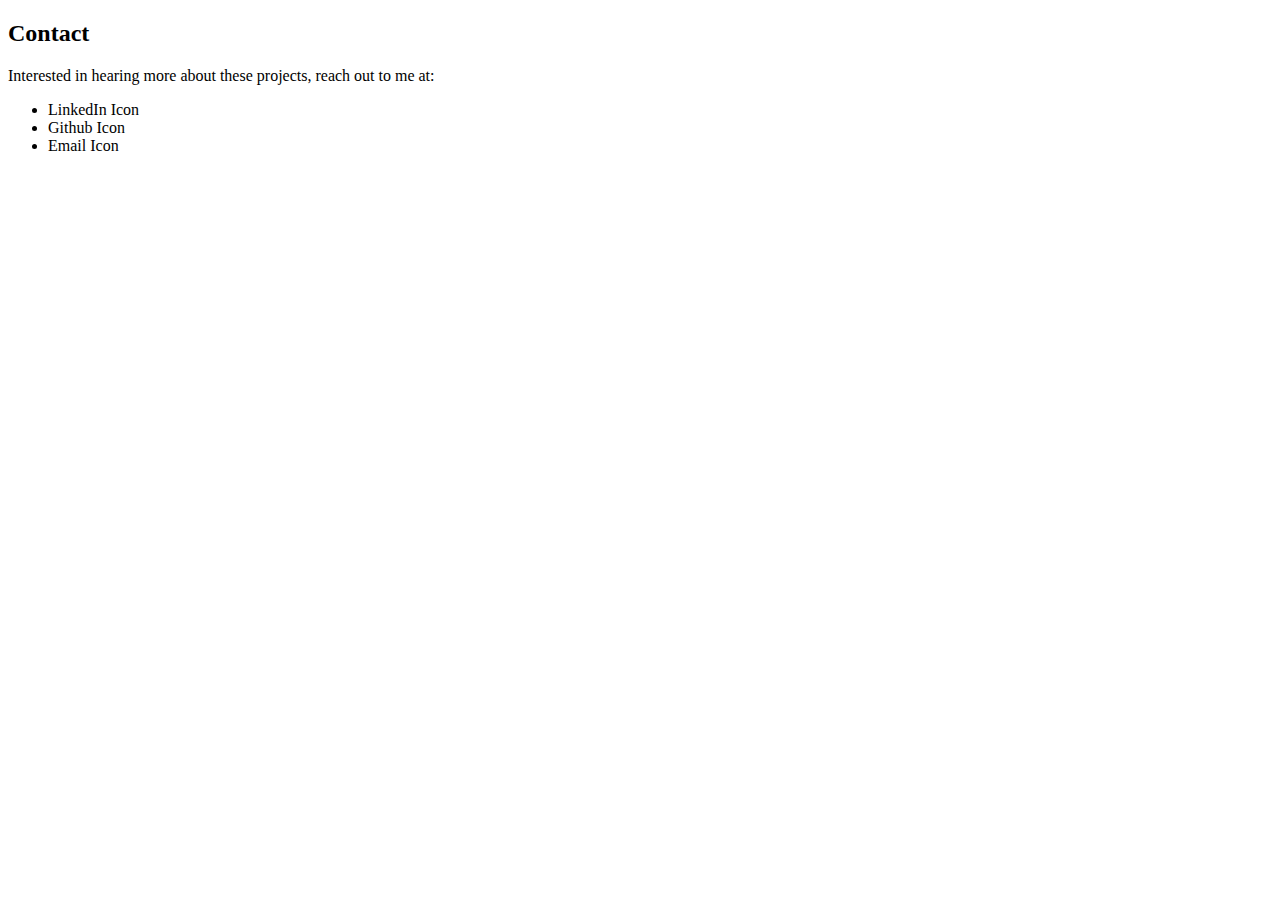
==== contact.html @ 4b9a75d9 "Seperated the contact page from the homepage" ====
<!DOCTYPE html>
<html>
    <head>
        <title>My Portfolio</title>
        <meta charset="UTF-8">
        <meta name="viewport" content="device-width"/>
        <link rel="stylesheet" type="text/css" href="./style.css">
    </head>

    <section class="container Contact">
        <h2>Contact</h2>
        <p>Interested in hearing more about these projects, reach out to me at: </p>
        <ul>
          <li>LinkedIn Icon</li>
          <li>Github Icon</li>
          <li>Email Icon</li>
        </ul>
      </section>
</html>
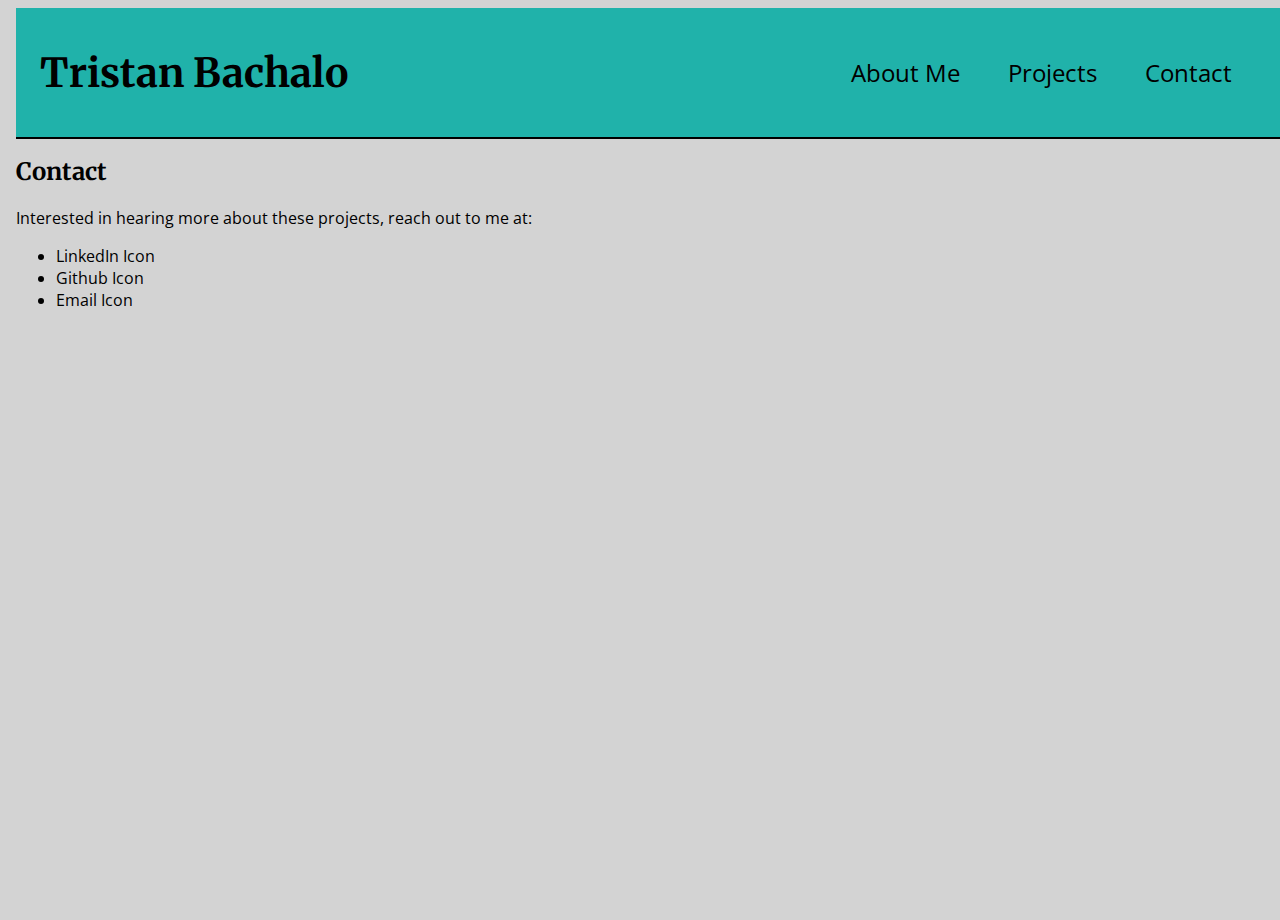
==== commit d5e79255: "I implemented the two different pages and began styling them" ====
--- a/contact.html
+++ b/contact.html
@@ -5,15 +5,41 @@
         <meta charset="UTF-8">
         <meta name="viewport" content="device-width"/>
         <link rel="stylesheet" type="text/css" href="./style.css">
+
+        <link rel="stylesheet" type="text/css" href="./style.css">
+        <link rel="preconnect" href="https://fonts.googleapis.com">
+        <link rel="preconnect" href="https://fonts.gstatic.com" crossorigin>
+        <link href="https://fonts.googleapis.com/css2?family=Merriweather:ital,wght@0,300;0,400;0,700;0,900;1,300;1,400;1,700;1,900&display=swap" rel="stylesheet">
+
+        <link rel="preconnect" href="https://fonts.googleapis.com">
+        <link rel="preconnect" href="https://fonts.gstatic.com" crossorigin>
+        <link href="https://fonts.googleapis.com/css2?family=Open+Sans:ital,wght@0,300..800;1,300..800&display=swap" rel="stylesheet">
     </head>
 
-    <section class="container Contact">
-        <h2>Contact</h2>
-        <p>Interested in hearing more about these projects, reach out to me at: </p>
-        <ul>
-          <li>LinkedIn Icon</li>
-          <li>Github Icon</li>
-          <li>Email Icon</li>
-        </ul>
-      </section>
+    <body>
+      <header>
+        <section class="container navigation">
+          <h1>Tristan Bachalo</h1>
+          <nav>
+            <ul role="presentation">
+              <li><a href="./index.html">About Me</a></li>
+              <li><a href="./index.html">Projects</a></li>
+              <li><a href="./contact.html">Contact</a></li>
+            </ul>
+          </nav>
+        </section>
+      </header>
+      <main>
+        <section class="container contact">
+          <h2>Contact</h2>
+          <p>Interested in hearing more about these projects, reach out to me at: </p>
+          <ul>
+            <li>LinkedIn Icon</li>
+            <li>Github Icon</li>
+            <li>Email Icon</li>
+          </ul>
+        </section>
+      </main>
+    </body>
+    
 </html>--- a/style.css
+++ b/style.css
@@ -0,0 +1,141 @@
+html, body{
+    height: 100%;
+    color: black;
+    font-size: 16px;
+    background-color: lightgrey;
+}
+
+body {
+    font-family: "Open Sans", sans-serif;
+}
+
+h1, h2, h3{
+    font-family: "Merriweather", sans-serif;
+}
+
+h1{
+    font-size: 2.5rem;
+}
+
+.container{
+    position: relative;
+    margin: 0.5rem;
+}
+
+header{
+    position: fixed;
+    z-index: 100;
+    top: 0px;
+    width: 100%;
+    border-bottom: 2px solid black;
+    margin: 0.5rem;
+    background-color: lightseagreen;
+}
+
+header .container{
+    display: inline-flex;
+    justify-content: space-between;
+    align-items: center;
+    margin: 0.5rem 1.5rem;
+    width: 95%;
+}
+
+
+nav ul{
+    display: flex;
+    list-style-type: none;
+    justify-content: space-around;
+}
+
+nav li{
+    margin: 1.5rem;
+}
+
+nav a{
+    font-size: 1.5rem;
+    text-decoration: none;
+    color: black;
+    vertical-align: bottom;
+}
+
+nav a:hover{
+    text-decoration: underline;
+}
+
+main{
+    position: relative;
+    top: 8.5rem;
+    left: 0px
+}
+
+.about-me{
+    display: inline-flex;
+    justify-content: space-between;
+    align-items: center; 
+}
+
+.projects{
+    position: relative;
+}
+
+.skills{
+    position: relative;
+}
+
+
+.merriweather-light {
+    font-family: "Merriweather", serif;
+    font-weight: 300;
+    font-style: normal;
+  }
+  
+  .merriweather-regular {
+    font-family: "Merriweather", serif;
+    font-weight: 400;
+    font-style: normal;
+  }
+  
+  .merriweather-bold {
+    font-family: "Merriweather", serif;
+    font-weight: 700;
+    font-style: normal;
+  }
+  
+  .merriweather-black {
+    font-family: "Merriweather", serif;
+    font-weight: 900;
+    font-style: normal;
+  }
+  
+  .merriweather-light-italic {
+    font-family: "Merriweather", serif;
+    font-weight: 300;
+    font-style: italic;
+  }
+  
+  .merriweather-regular-italic {
+    font-family: "Merriweather", serif;
+    font-weight: 400;
+    font-style: italic;
+  }
+  
+  .merriweather-bold-italic {
+    font-family: "Merriweather", serif;
+    font-weight: 700;
+    font-style: italic;
+  }
+  
+  .merriweather-black-italic {
+    font-family: "Merriweather", serif;
+    font-weight: 900;
+    font-style: italic;
+  }
+
+.open-sans-default {
+  font-family: "Open Sans", sans-serif;
+  font-optical-sizing: auto;
+  font-weight: 400;
+  font-style: normal;
+  font-variation-settings:
+    "wdth" 100;
+}--- a/style.css
+++ b/style.css
@@ -0,0 +1,141 @@
+html, body{
+    height: 100%;
+    color: black;
+    font-size: 16px;
+    background-color: lightgrey;
+}
+
+body {
+    font-family: "Open Sans", sans-serif;
+}
+
+h1, h2, h3{
+    font-family: "Merriweather", sans-serif;
+}
+
+h1{
+    font-size: 2.5rem;
+}
+
+.container{
+    position: relative;
+    margin: 0.5rem;
+}
+
+header{
+    position: fixed;
+    z-index: 100;
+    top: 0px;
+    width: 100%;
+    border-bottom: 2px solid black;
+    margin: 0.5rem;
+    background-color: lightseagreen;
+}
+
+header .container{
+    display: inline-flex;
+    justify-content: space-between;
+    align-items: center;
+    margin: 0.5rem 1.5rem;
+    width: 95%;
+}
+
+
+nav ul{
+    display: flex;
+    list-style-type: none;
+    justify-content: space-around;
+}
+
+nav li{
+    margin: 1.5rem;
+}
+
+nav a{
+    font-size: 1.5rem;
+    text-decoration: none;
+    color: black;
+    vertical-align: bottom;
+}
+
+nav a:hover{
+    text-decoration: underline;
+}
+
+main{
+    position: relative;
+    top: 8.5rem;
+    left: 0px
+}
+
+.about-me{
+    display: inline-flex;
+    justify-content: space-between;
+    align-items: center; 
+}
+
+.projects{
+    position: relative;
+}
+
+.skills{
+    position: relative;
+}
+
+
+.merriweather-light {
+    font-family: "Merriweather", serif;
+    font-weight: 300;
+    font-style: normal;
+  }
+  
+  .merriweather-regular {
+    font-family: "Merriweather", serif;
+    font-weight: 400;
+    font-style: normal;
+  }
+  
+  .merriweather-bold {
+    font-family: "Merriweather", serif;
+    font-weight: 700;
+    font-style: normal;
+  }
+  
+  .merriweather-black {
+    font-family: "Merriweather", serif;
+    font-weight: 900;
+    font-style: normal;
+  }
+  
+  .merriweather-light-italic {
+    font-family: "Merriweather", serif;
+    font-weight: 300;
+    font-style: italic;
+  }
+  
+  .merriweather-regular-italic {
+    font-family: "Merriweather", serif;
+    font-weight: 400;
+    font-style: italic;
+  }
+  
+  .merriweather-bold-italic {
+    font-family: "Merriweather", serif;
+    font-weight: 700;
+    font-style: italic;
+  }
+  
+  .merriweather-black-italic {
+    font-family: "Merriweather", serif;
+    font-weight: 900;
+    font-style: italic;
+  }
+
+.open-sans-default {
+  font-family: "Open Sans", sans-serif;
+  font-optical-sizing: auto;
+  font-weight: 400;
+  font-style: normal;
+  font-variation-settings:
+    "wdth" 100;
+}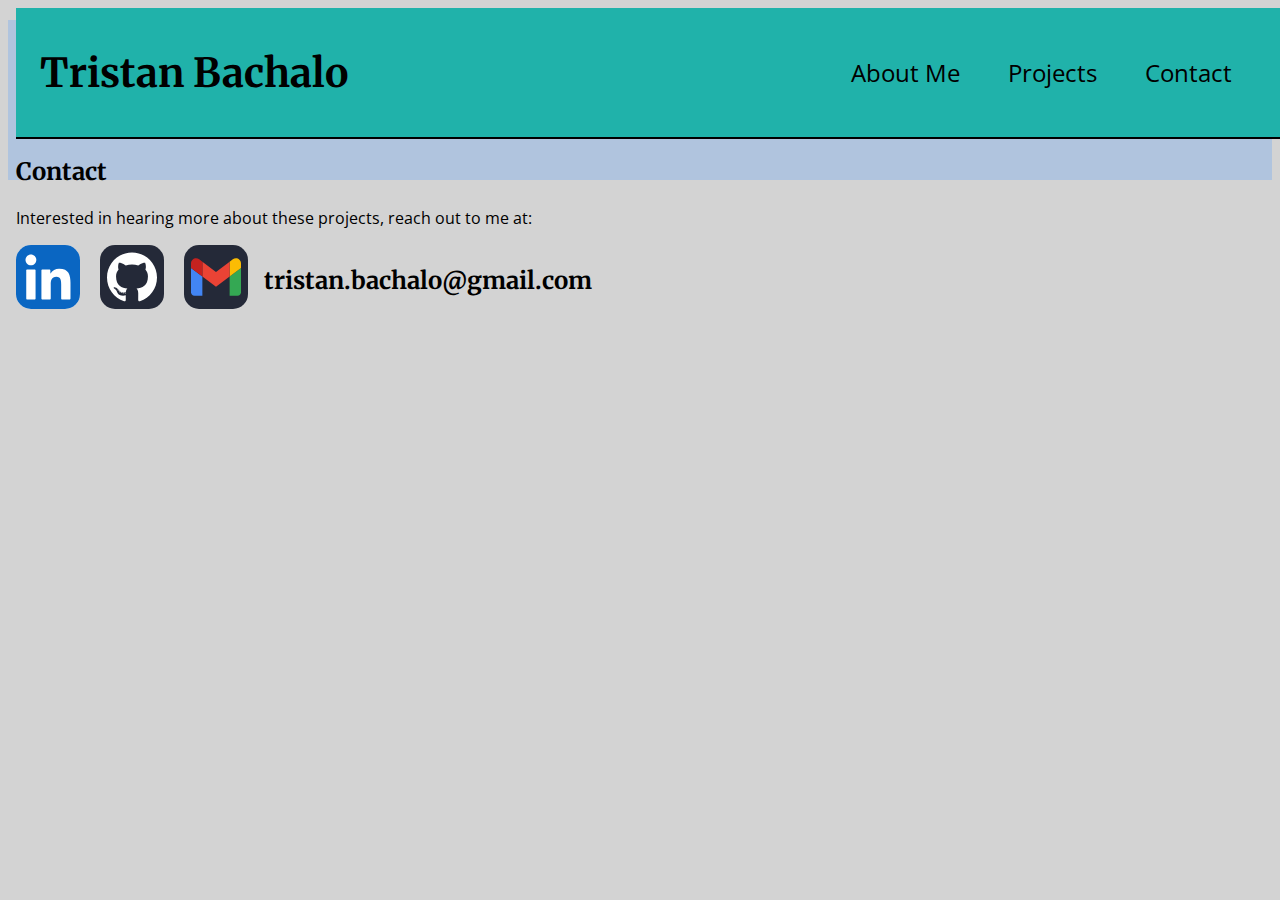
==== commit 7fc1cd3d: "Linked up and placed icons on contact page" ====
--- a/contact.html
+++ b/contact.html
@@ -33,10 +33,20 @@
         <section class="container contact">
           <h2>Contact</h2>
           <p>Interested in hearing more about these projects, reach out to me at: </p>
-          <ul>
-            <li>LinkedIn Icon</li>
-            <li>Github Icon</li>
-            <li>Email Icon</li>
+          <ul class="contact-list">
+            <li>
+                <a href="https://www.linkedin.com/in/tristan-bachalo"><img id="LinkedIn-logo" class="skill-icon" src="./resources/icons/LinkedIn.svg"></a>
+            </li>
+            <li>
+                <a href="https://github.com/tristanbac22"><img id="github-logo" class="skill-icon" src="./resources/icons/Github-Dark.svg"></a>
+            </li>
+            <li>
+              <section class="contact-email-container">
+                <img id="gmail-logo" class="skill-icon" src="./resources/icons/Gmail-Dark.svg">
+                <h2> tristan.bachalo@gmail.com</h2>
+              </section>
+              
+          </li>
           </ul>
         </section>
       </main>
--- a/style.css
+++ b/style.css
@@ -1,5 +1,4 @@
-html, body{
-    height: 100%;
+html{
     color: black;
     font-size: 16px;
     background-color: lightgrey;
@@ -7,6 +6,7 @@
 
 body {
     font-family: "Open Sans", sans-serif;
+    background-color: lightsteelblue;
 }
 
 h1, h2, h3{
@@ -74,12 +74,64 @@
     align-items: center; 
 }
 
+
 .projects{
     position: relative;
+    
+}
+
+table{
+  background-color: whitesmoke;
+  border: solid 1px black;
+}
+
+td{
+  border: solid 1px black;
+  padding: 0.5rem;
 }
 
 .skills{
     position: relative;
+    
+}
+
+.skills-list{
+  list-style-type: none;
+}
+
+.skills-list li{
+  display: inline-block;
+  padding-right: 1rem;
+}
+
+.skill-icon{
+  height: 4rem;
+  width: 4rem;
+}
+
+.contact-list{
+  list-style-type: none;
+  padding-left: 0rem;
+}
+
+.contact-list li{
+  display: inline-block;
+  padding-right: 1rem;
+}
+
+.contact-email-container {
+  display: flex;
+  justify-items: center;
+}
+
+.contact-email-container img{
+  display: inline-block;
+}
+
+.contact-email-container h2{
+  display: inline;
+  font-weight: bold;
+  margin-left: 1rem;
 }
 
 
--- a/style.css
+++ b/style.css
@@ -1,5 +1,4 @@
-html, body{
-    height: 100%;
+html{
     color: black;
     font-size: 16px;
     background-color: lightgrey;
@@ -7,6 +6,7 @@
 
 body {
     font-family: "Open Sans", sans-serif;
+    background-color: lightsteelblue;
 }
 
 h1, h2, h3{
@@ -74,12 +74,64 @@
     align-items: center; 
 }
 
+
 .projects{
     position: relative;
+    
+}
+
+table{
+  background-color: whitesmoke;
+  border: solid 1px black;
+}
+
+td{
+  border: solid 1px black;
+  padding: 0.5rem;
 }
 
 .skills{
     position: relative;
+    
+}
+
+.skills-list{
+  list-style-type: none;
+}
+
+.skills-list li{
+  display: inline-block;
+  padding-right: 1rem;
+}
+
+.skill-icon{
+  height: 4rem;
+  width: 4rem;
+}
+
+.contact-list{
+  list-style-type: none;
+  padding-left: 0rem;
+}
+
+.contact-list li{
+  display: inline-block;
+  padding-right: 1rem;
+}
+
+.contact-email-container {
+  display: flex;
+  justify-items: center;
+}
+
+.contact-email-container img{
+  display: inline-block;
+}
+
+.contact-email-container h2{
+  display: inline;
+  font-weight: bold;
+  margin-left: 1rem;
 }
 
 
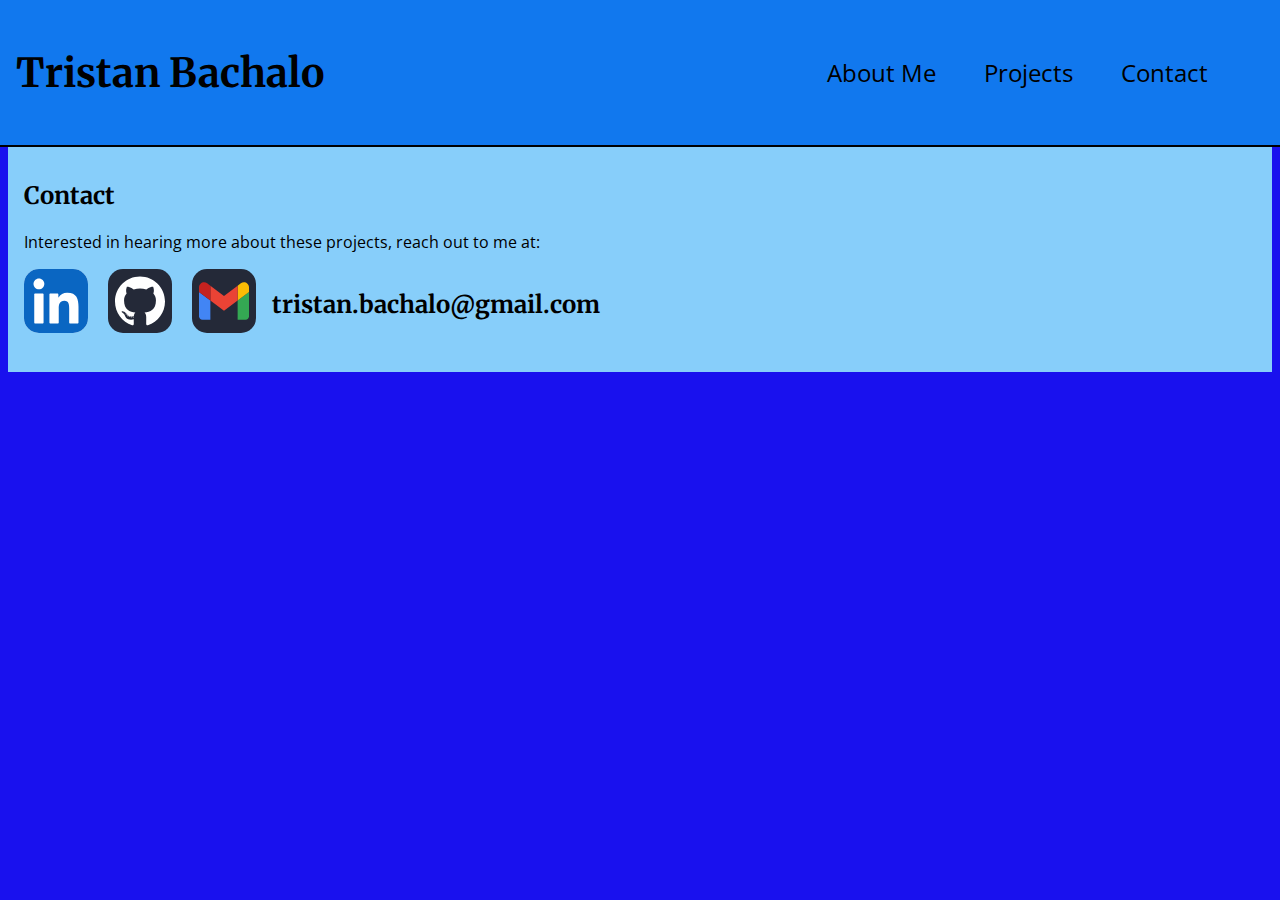
==== commit 67ec4d2b: "Branch for adjusting the visuals to devices of different screen widths." ====
--- a/contact.html
+++ b/contact.html
@@ -27,6 +27,18 @@
               <li><a href="./contact.html">Contact</a></li>
             </ul>
           </nav>
+          <nav class="mobile">
+            <ul role="presentation">
+              <li><a href="#about-me">
+                <div class="profile-pic">
+                  <img id="profile-portrait" src="https://content.codecademy.com/articles/github-pages-via-web-app/happy-ice-cream.gif" alt="Tristan Bachalo profile picture"/>
+                </div>
+                </a>
+              </li>
+              <li><a href="#projects"><img id="github-logo" class="skill-icon" src="./resources/icons/Github-Dark.svg"></a></li>
+              <li><a href="./contact.html"><img id="gmail-logo" class="skill-icon" src="./resources/icons/Gmail-Dark.svg"></a></li>
+            </ul>
+          </nav>
         </section>
       </header>
       <main>
--- a/style.css
+++ b/style.css
@@ -1,12 +1,18 @@
 html{
     color: black;
     font-size: 16px;
-    background-color: lightgrey;
+    background-color: #1911EE;
 }
 
 body {
     font-family: "Open Sans", sans-serif;
-    background-color: lightsteelblue;
+    background-color:#1911EE;
+}
+
+main{
+  font-family: "Open Sans", sans-serif;
+  background-color: lightskyblue;
+  width: 100%;
 }
 
 h1, h2, h3{
@@ -19,7 +25,8 @@
 
 .container{
     position: relative;
-    margin: 0.5rem;
+    padding: 1rem;
+    width: 100%
 }
 
 header{
@@ -27,19 +34,21 @@
     z-index: 100;
     top: 0px;
     width: 100%;
+    left: 0px;
     border-bottom: 2px solid black;
-    margin: 0.5rem;
-    background-color: lightseagreen;
+    background-color: #1178EE;
 }
 
 header .container{
     display: inline-flex;
     justify-content: space-between;
     align-items: center;
-    margin: 0.5rem 1.5rem;
     width: 95%;
 }
 
+.mobile{
+  display: none;
+}
 
 nav ul{
     display: flex;
@@ -68,26 +77,91 @@
     left: 0px
 }
 
+@media only screen and (max-width:803px){
+  main{
+    position: relative;
+    top:12rem;
+  }
+}
+
+@media only screen and (max-width:595px){ 
+  html{
+    font-size: 12px;
+  }
+}
+
+@media only screen and (max-width:454px){
+  .desktop{
+    display: none;
+  }
+
+  .mobile{
+    display: block;
+  }
+
+  .profile-pic-button{
+    float: none;
+    height: 52px;
+    width: 48px;
+  }
+
+  .profile-pic{
+    display: none;
+  }
+
+}
+
 .about-me{
-    display: inline-flex;
-    justify-content: space-between;
-    align-items: center; 
-}
-
+  
+  
+}
+
+.profile-pic{
+  float: right;
+  margin: 0.50rem;
+  max-width: 70%;
+  padding-left: 3rem;
+}
+
+.description{
+  display: block;
+  margin-right: 3rem;
+}
+
+#profile-portrait{
+  max-width: inherit;
+  max-height: inherit;
+  height: inherit;
+  width: inherit;
+  object-fit: cover;
+}
+
+img{
+  width: 100%;
+  height: 100%;
+  
+}
 
 .projects{
     position: relative;
-    
+    max-width: 98%;
 }
 
 table{
-  background-color: whitesmoke;
+  background-color: #ffffff;
   border: solid 1px black;
+  overflow: auto;
+  max-width: 98%;
+}
+
+.proj-title:hover {
+  text-decoration: underline;
 }
 
 td{
   border: solid 1px black;
   padding: 0.5rem;
+  overflow: auto;
 }
 
 .skills{
--- a/style.css
+++ b/style.css
@@ -1,12 +1,18 @@
 html{
     color: black;
     font-size: 16px;
-    background-color: lightgrey;
+    background-color: #1911EE;
 }
 
 body {
     font-family: "Open Sans", sans-serif;
-    background-color: lightsteelblue;
+    background-color:#1911EE;
+}
+
+main{
+  font-family: "Open Sans", sans-serif;
+  background-color: lightskyblue;
+  width: 100%;
 }
 
 h1, h2, h3{
@@ -19,7 +25,8 @@
 
 .container{
     position: relative;
-    margin: 0.5rem;
+    padding: 1rem;
+    width: 100%
 }
 
 header{
@@ -27,19 +34,21 @@
     z-index: 100;
     top: 0px;
     width: 100%;
+    left: 0px;
     border-bottom: 2px solid black;
-    margin: 0.5rem;
-    background-color: lightseagreen;
+    background-color: #1178EE;
 }
 
 header .container{
     display: inline-flex;
     justify-content: space-between;
     align-items: center;
-    margin: 0.5rem 1.5rem;
     width: 95%;
 }
 
+.mobile{
+  display: none;
+}
 
 nav ul{
     display: flex;
@@ -68,26 +77,91 @@
     left: 0px
 }
 
+@media only screen and (max-width:803px){
+  main{
+    position: relative;
+    top:12rem;
+  }
+}
+
+@media only screen and (max-width:595px){ 
+  html{
+    font-size: 12px;
+  }
+}
+
+@media only screen and (max-width:454px){
+  .desktop{
+    display: none;
+  }
+
+  .mobile{
+    display: block;
+  }
+
+  .profile-pic-button{
+    float: none;
+    height: 52px;
+    width: 48px;
+  }
+
+  .profile-pic{
+    display: none;
+  }
+
+}
+
 .about-me{
-    display: inline-flex;
-    justify-content: space-between;
-    align-items: center; 
-}
-
+  
+  
+}
+
+.profile-pic{
+  float: right;
+  margin: 0.50rem;
+  max-width: 70%;
+  padding-left: 3rem;
+}
+
+.description{
+  display: block;
+  margin-right: 3rem;
+}
+
+#profile-portrait{
+  max-width: inherit;
+  max-height: inherit;
+  height: inherit;
+  width: inherit;
+  object-fit: cover;
+}
+
+img{
+  width: 100%;
+  height: 100%;
+  
+}
 
 .projects{
     position: relative;
-    
+    max-width: 98%;
 }
 
 table{
-  background-color: whitesmoke;
+  background-color: #ffffff;
   border: solid 1px black;
+  overflow: auto;
+  max-width: 98%;
+}
+
+.proj-title:hover {
+  text-decoration: underline;
 }
 
 td{
   border: solid 1px black;
   padding: 0.5rem;
+  overflow: auto;
 }
 
 .skills{
